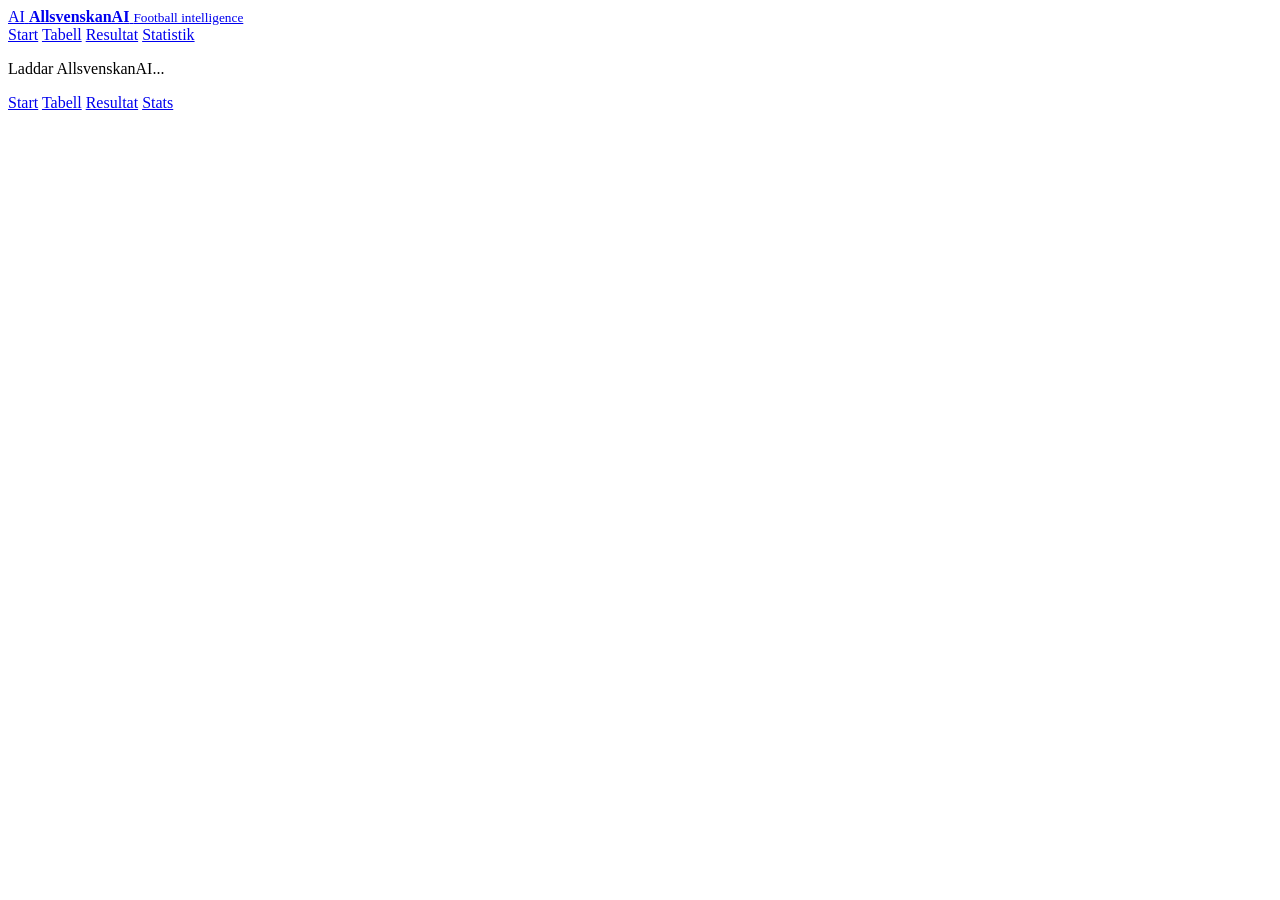
==== app.html @ 7a1b344e "Create app.html" ====
<!doctype html>
<html lang="sv">
<head>
  <meta charset="utf-8">
  <meta name="viewport" content="width=device-width, initial-scale=1">
  <title>AllsvenskanAI Next</title>
  <meta name="description" content="Ny modulär grund för AllsvenskanAI.">
  <link rel="preconnect" href="https://fonts.googleapis.com">
  <link rel="preconnect" href="https://fonts.gstatic.com" crossorigin>
  <link href="https://fonts.googleapis.com/css2?family=Barlow+Condensed:wght@600;700;800;900&family=Manrope:wght@400;600;700;800&display=swap" rel="stylesheet">
  <link rel="stylesheet" href="/assets/styles/base.css">
  <link rel="stylesheet" href="/assets/styles/layout.css">
  <link rel="stylesheet" href="/assets/styles/components.css">
  <link rel="stylesheet" href="/assets/styles/pages.css">
  <link rel="stylesheet" href="/assets/styles/lineup-export.css">
</head>
<body>
  <div class="app-shell">
    <header class="site-header">
      <a class="brand" href="/app.html" data-link>
        <span class="brand-mark">AI</span>
        <span>
          <strong>AllsvenskanAI</strong>
          <small>Football intelligence</small>
        </span>
      </a>

      <nav class="desktop-nav" aria-label="Huvudnavigation">
        <a href="/app.html#/" data-link>Start</a>
        <a href="/app.html#/tabell" data-link>Tabell</a>
        <a href="/app.html#/resultat" data-link>Resultat</a>
        <a href="/app.html#/statistik" data-link>Statistik</a>
      </nav>

      <div id="league-switcher" class="league-switcher" aria-label="Välj liga"></div>
    </header>

    <main id="app" class="app-main" tabindex="-1">
      <section class="page-state">
        <div class="loader-ring"></div>
        <p>Laddar AllsvenskanAI...</p>
      </section>
    </main>

    <nav class="mobile-nav" aria-label="Mobilnavigation">
      <a href="/app.html#/" data-link>Start</a>
      <a href="/app.html#/tabell" data-link>Tabell</a>
      <a href="/app.html#/resultat" data-link>Resultat</a>
      <a href="/app.html#/statistik" data-link>Stats</a>
    </nav>
  </div>

  <script type="module" src="/src/main.js"></script>
</body>
</html>
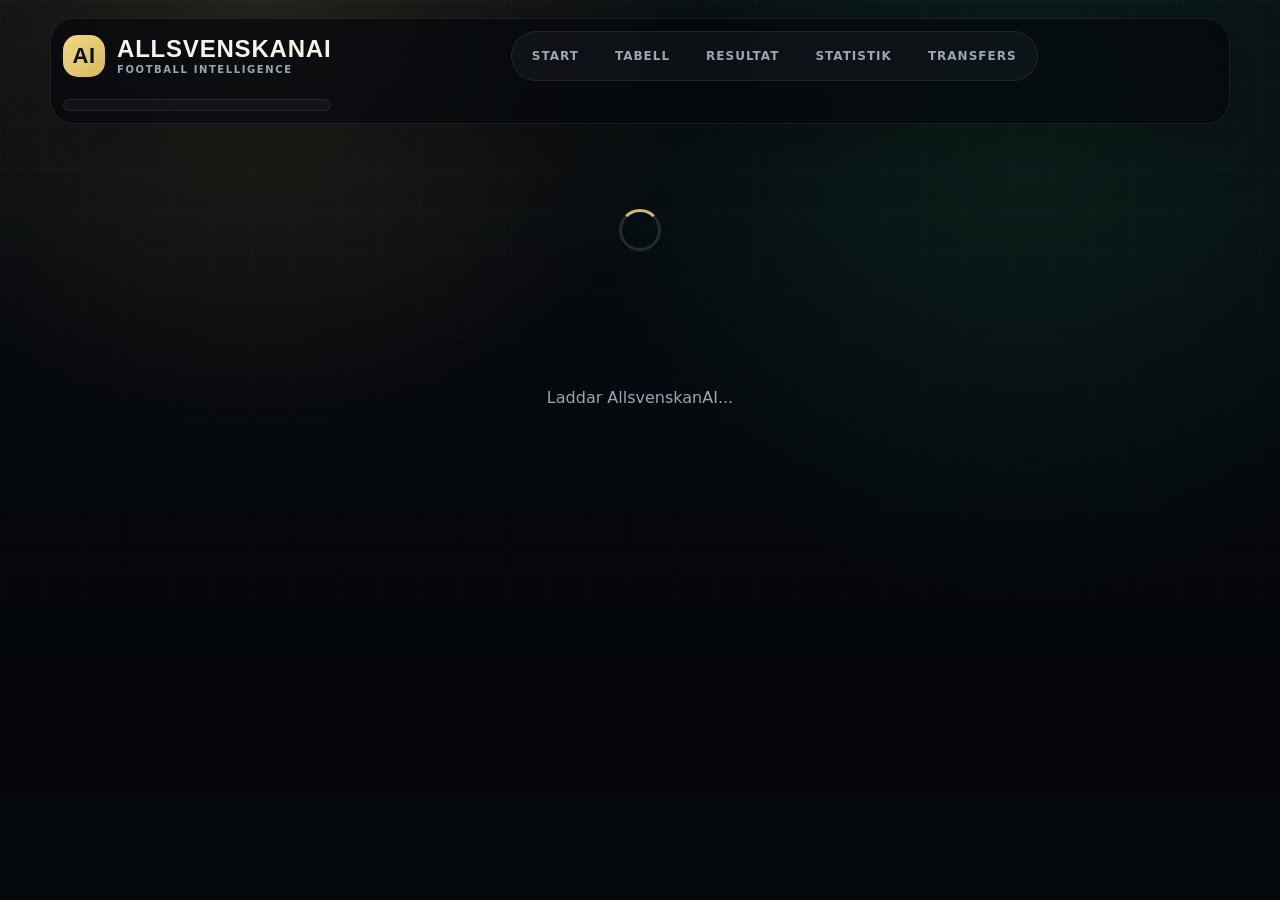
==== commit bc79e957: "Update app.html" ====
--- a/app.html
+++ b/app.html
@@ -30,8 +30,10 @@
         <a href="/app.html#/tabell" data-link>Tabell</a>
         <a href="/app.html#/resultat" data-link>Resultat</a>
         <a href="/app.html#/statistik" data-link>Statistik</a>
+        <a href="/app.html#/transfers" data-link>Transfers</a>
       </nav>
 
+      <div id="global-search-slot"></div>
       <div id="league-switcher" class="league-switcher" aria-label="Välj liga"></div>
     </header>
 
@@ -47,6 +49,7 @@
       <a href="/app.html#/tabell" data-link>Tabell</a>
       <a href="/app.html#/resultat" data-link>Resultat</a>
       <a href="/app.html#/statistik" data-link>Stats</a>
+      <a href="/app.html#/transfers" data-link>Transfers</a>
     </nav>
   </div>
 
--- a/assets/styles/base.css
+++ b/assets/styles/base.css
@@ -0,0 +1,58 @@
+:root{
+  --bg:#05080d;
+  --bg-soft:#09111b;
+  --panel:#0b121d;
+  --panel-2:#0f1825;
+  --card:linear-gradient(180deg,rgba(15,24,37,.96),rgba(8,13,21,.98));
+  --text:#f7f3e8;
+  --muted:#9aa5b5;
+  --muted-2:#687385;
+  --gold:#d8b85d;
+  --gold-2:#f1d982;
+  --green:#1f8f54;
+  --red:#ef5f5f;
+  --line:rgba(255,255,255,.08);
+  --line-strong:rgba(255,255,255,.14);
+  --shadow:0 24px 80px rgba(0,0,0,.38);
+  --radius:24px;
+}
+
+*{box-sizing:border-box}
+html{min-height:100%;background:var(--bg);color:var(--text)}
+body{
+  margin:0;
+  min-height:100%;
+  font-family:"Manrope",system-ui,sans-serif;
+  color:var(--text);
+  background:
+    radial-gradient(circle at 20% 0%,rgba(216,184,93,.15),transparent 28rem),
+    radial-gradient(circle at 80% 16%,rgba(31,143,84,.16),transparent 30rem),
+    linear-gradient(180deg,#070b11,#05080d 44%,#030509);
+}
+
+body::before{
+  content:"";
+  position:fixed;
+  inset:0;
+  pointer-events:none;
+  background-image:linear-gradient(rgba(255,255,255,.025) 1px,transparent 1px),linear-gradient(90deg,rgba(255,255,255,.02) 1px,transparent 1px);
+  background-size:42px 42px;
+  mask-image:linear-gradient(180deg,rgba(0,0,0,.9),rgba(0,0,0,.2));
+}
+
+a{color:inherit;text-decoration:none}
+button,input,select,textarea{font:inherit}
+button{cursor:pointer}
+img{display:block;max-width:100%}
+
+.sr-only{
+  position:absolute;
+  width:1px;
+  height:1px;
+  padding:0;
+  margin:-1px;
+  overflow:hidden;
+  clip:rect(0,0,0,0);
+  white-space:nowrap;
+  border:0;
+}
--- a/assets/styles/layout.css
+++ b/assets/styles/layout.css
@@ -0,0 +1,193 @@
+.app-shell{
+  width:min(1180px,calc(100% - 28px));
+  margin:0 auto;
+  padding:18px 0 92px;
+}
+
+.site-header{
+  position:sticky;
+  top:12px;
+  z-index:40;
+  display:grid;
+  grid-template-columns:auto 1fr auto;
+  align-items:center;
+  gap:18px;
+  padding:12px;
+  border:1px solid var(--line);
+  border-radius:24px;
+  background:rgba(5,8,13,.74);
+  backdrop-filter:blur(18px);
+  box-shadow:0 18px 60px rgba(0,0,0,.28);
+}
+
+.brand{
+  display:flex;
+  align-items:center;
+  gap:12px;
+  min-width:0;
+}
+
+.brand-mark{
+  display:grid;
+  place-items:center;
+  width:42px;
+  height:42px;
+  border-radius:15px;
+  color:#08100b;
+  background:linear-gradient(135deg,var(--gold-2),var(--gold));
+  font-family:"Barlow Condensed",sans-serif;
+  font-size:22px;
+  font-weight:900;
+  letter-spacing:.5px;
+}
+
+.brand strong{
+  display:block;
+  font-family:"Barlow Condensed",sans-serif;
+  font-size:24px;
+  line-height:1;
+  letter-spacing:.8px;
+  text-transform:uppercase;
+}
+
+.brand small{
+  display:block;
+  margin-top:3px;
+  color:var(--muted);
+  font-size:10px;
+  font-weight:800;
+  letter-spacing:1.6px;
+  text-transform:uppercase;
+}
+
+.desktop-nav{
+  justify-self:center;
+  display:flex;
+  gap:6px;
+  padding:5px;
+  border:1px solid var(--line);
+  border-radius:999px;
+  background:rgba(255,255,255,.035);
+}
+
+.desktop-nav a,
+.mobile-nav a{
+  display:inline-flex;
+  align-items:center;
+  justify-content:center;
+  min-height:38px;
+  padding:0 15px;
+  border-radius:999px;
+  color:var(--muted);
+  font-size:12px;
+  font-weight:900;
+  letter-spacing:1px;
+  text-transform:uppercase;
+  transition:background .18s ease,color .18s ease,transform .18s ease;
+}
+
+.desktop-nav a:hover,
+.desktop-nav a.active,
+.mobile-nav a.active{
+  color:var(--text);
+  background:rgba(216,184,93,.14);
+}
+
+.app-main{
+  min-height:64vh;
+  padding:32px 0 0;
+}
+
+.page{
+  display:grid;
+  gap:22px;
+}
+
+.page-hero{
+  position:relative;
+  overflow:hidden;
+  border:1px solid var(--line);
+  border-radius:32px;
+  padding:34px;
+  background:
+    radial-gradient(circle at 74% 18%,rgba(216,184,93,.18),transparent 22rem),
+    radial-gradient(circle at 18% 90%,rgba(31,143,84,.2),transparent 22rem),
+    linear-gradient(135deg,rgba(16,24,36,.96),rgba(6,10,16,.98));
+  box-shadow:var(--shadow);
+}
+
+.page-hero::after{
+  content:"";
+  position:absolute;
+  inset:auto -10% -45% 30%;
+  height:220px;
+  border-radius:999px;
+  background:rgba(216,184,93,.08);
+  filter:blur(30px);
+}
+
+.kicker{
+  color:var(--gold);
+  font-size:11px;
+  font-weight:900;
+  letter-spacing:2px;
+  text-transform:uppercase;
+}
+
+.page-title{
+  margin:8px 0 8px;
+  max-width:820px;
+  font-family:"Barlow Condensed",sans-serif;
+  font-size:clamp(42px,8vw,86px);
+  line-height:.88;
+  letter-spacing:1px;
+  text-transform:uppercase;
+}
+
+.page-lead{
+  max-width:680px;
+  margin:0;
+  color:var(--muted);
+  font-size:15px;
+  line-height:1.7;
+}
+
+.grid-2{
+  display:grid;
+  grid-template-columns:1.15fr .85fr;
+  gap:18px;
+}
+
+.grid-3{
+  display:grid;
+  grid-template-columns:repeat(3,1fr);
+  gap:14px;
+}
+
+.mobile-nav{
+  position:fixed;
+  left:50%;
+  bottom:12px;
+  z-index:60;
+  display:none;
+  width:min(560px,calc(100% - 24px));
+  transform:translateX(-50%);
+  padding:8px;
+  border:1px solid var(--line);
+  border-radius:22px;
+  background:rgba(5,8,13,.86);
+  backdrop-filter:blur(18px);
+  box-shadow:0 18px 60px rgba(0,0,0,.4);
+}
+
+.mobile-nav a{flex:1;padding:0 8px}
+
+@media(max-width:900px){
+  .site-header{grid-template-columns:1fr auto}
+  .desktop-nav{display:none}
+  .league-switcher{grid-column:1/-1;justify-self:stretch}
+  .app-main{padding-top:22px}
+  .page-hero{padding:26px}
+  .grid-2,.grid-3{grid-template-columns:1fr}
+  .mobile-nav{display:flex}
+}
--- a/assets/styles/components.css
+++ b/assets/styles/components.css
@@ -0,0 +1,199 @@
+.league-switcher{
+  display:flex;
+  gap:6px;
+  padding:5px;
+  border:1px solid var(--line);
+  border-radius:999px;
+  background:rgba(255,255,255,.035);
+}
+
+.league-switcher button{
+  flex:1;
+  min-height:38px;
+  padding:0 14px;
+  border:0;
+  border-radius:999px;
+  color:var(--muted);
+  background:transparent;
+  font-size:11px;
+  font-weight:900;
+  letter-spacing:1px;
+  text-transform:uppercase;
+}
+
+.league-switcher button.active{
+  color:#07100c;
+  background:linear-gradient(135deg,var(--gold-2),var(--gold));
+}
+
+.card{
+  overflow:hidden;
+  border:1px solid var(--line);
+  border-radius:var(--radius);
+  background:var(--card);
+  box-shadow:0 16px 44px rgba(0,0,0,.22);
+}
+
+.card-pad{padding:22px}
+.card-title{
+  display:flex;
+  align-items:flex-end;
+  justify-content:space-between;
+  gap:14px;
+  margin:0 0 16px;
+}
+
+.card-title h2,
+.card-title h3{
+  margin:0;
+  font-family:"Barlow Condensed",sans-serif;
+  font-size:30px;
+  line-height:1;
+  letter-spacing:.8px;
+  text-transform:uppercase;
+}
+
+.card-title small{
+  color:var(--muted);
+  font-size:12px;
+  font-weight:800;
+}
+
+.metric-card{
+  padding:18px;
+  border:1px solid var(--line);
+  border-radius:22px;
+  background:linear-gradient(180deg,rgba(255,255,255,.055),rgba(255,255,255,.025));
+}
+
+.metric-card span{
+  display:block;
+  color:var(--muted);
+  font-size:11px;
+  font-weight:900;
+  letter-spacing:1.3px;
+  text-transform:uppercase;
+}
+
+.metric-card strong{
+  display:block;
+  margin-top:8px;
+  font-family:"Barlow Condensed",sans-serif;
+  font-size:36px;
+  line-height:.9;
+  color:var(--gold-2);
+}
+
+.data-table{
+  width:100%;
+  border-collapse:collapse;
+}
+
+.data-table th,
+.data-table td{
+  padding:13px 14px;
+  border-bottom:1px solid var(--line);
+  text-align:left;
+  white-space:nowrap;
+}
+
+.data-table th{
+  color:var(--muted);
+  background:rgba(255,255,255,.035);
+  font-size:10px;
+  font-weight:900;
+  letter-spacing:1.4px;
+  text-transform:uppercase;
+}
+
+.data-table td{
+  color:var(--text);
+  font-size:13px;
+  font-weight:700;
+}
+
+.data-table tr:last-child td{border-bottom:0}
+.table-wrap{overflow:auto}
+
+.team-cell{
+  display:flex;
+  align-items:center;
+  gap:10px;
+  min-width:180px;
+}
+
+.team-logo{
+  width:28px;
+  height:28px;
+  object-fit:contain;
+  border-radius:50%;
+}
+
+.form-dots{
+  display:flex;
+  gap:5px;
+}
+
+.form-dot{
+  width:12px;
+  height:12px;
+  border-radius:999px;
+  background:var(--muted-2);
+  box-shadow:0 0 0 1px rgba(255,255,255,.08);
+}
+
+.form-dot.win{background:#2ecc71}
+.form-dot.draw{background:#e4bd54}
+.form-dot.loss{background:#e75d5d}
+
+.pill-row{display:flex;gap:8px;flex-wrap:wrap}
+.pill{
+  display:inline-flex;
+  align-items:center;
+  min-height:30px;
+  padding:0 11px;
+  border:1px solid var(--line);
+  border-radius:999px;
+  color:var(--muted);
+  background:rgba(255,255,255,.035);
+  font-size:11px;
+  font-weight:900;
+  letter-spacing:.7px;
+  text-transform:uppercase;
+}
+
+.page-state{
+  display:grid;
+  place-items:center;
+  min-height:320px;
+  gap:14px;
+  color:var(--muted);
+  text-align:center;
+}
+
+.loader-ring{
+  width:42px;
+  height:42px;
+  border:3px solid rgba(255,255,255,.12);
+  border-top-color:var(--gold);
+  border-radius:50%;
+  animation:spin .8s linear infinite;
+}
+
+.error-box,
+.empty-box{
+  padding:22px;
+  border:1px solid var(--line);
+  border-radius:22px;
+  background:rgba(255,255,255,.04);
+  color:var(--muted);
+}
+
+.error-box strong,
+.empty-box strong{
+  display:block;
+  margin-bottom:6px;
+  color:var(--text);
+}
+
+@keyframes spin{to{transform:rotate(360deg)}}
--- a/assets/styles/pages.css
+++ b/assets/styles/pages.css
@@ -0,0 +1,154 @@
+.home-layout{
+  display:grid;
+  grid-template-columns:1.15fr .85fr;
+  gap:18px;
+}
+
+.hero-actions{
+  display:flex;
+  gap:10px;
+  flex-wrap:wrap;
+  margin-top:24px;
+}
+
+.cta{
+  display:inline-flex;
+  align-items:center;
+  justify-content:center;
+  min-height:46px;
+  padding:0 18px;
+  border:1px solid var(--line-strong);
+  border-radius:999px;
+  color:var(--text);
+  background:rgba(255,255,255,.05);
+  font-size:12px;
+  font-weight:900;
+  letter-spacing:1px;
+  text-transform:uppercase;
+}
+
+.cta.primary{
+  color:#07100c;
+  border-color:transparent;
+  background:linear-gradient(135deg,var(--gold-2),var(--gold));
+}
+
+.match-list{
+  display:grid;
+  gap:10px;
+}
+
+.match-card-next{
+  display:grid;
+  grid-template-columns:1fr auto 1fr;
+  gap:12px;
+  align-items:center;
+  padding:16px;
+  border:1px solid var(--line);
+  border-radius:20px;
+  background:rgba(255,255,255,.035);
+}
+
+.match-team-name{
+  font-weight:900;
+  line-height:1.2;
+}
+
+.match-team-name.away{text-align:right}
+
+.match-score{
+  min-width:70px;
+  color:var(--gold-2);
+  font-family:"Barlow Condensed",sans-serif;
+  font-size:28px;
+  font-weight:900;
+  text-align:center;
+}
+
+.match-meta{
+  grid-column:1/-1;
+  color:var(--muted);
+  font-size:11px;
+  font-weight:800;
+  text-transform:uppercase;
+  letter-spacing:.9px;
+}
+
+.stat-tabs{
+  display:flex;
+  gap:8px;
+  flex-wrap:wrap;
+  margin-bottom:16px;
+}
+
+.stat-tabs button{
+  min-height:38px;
+  padding:0 13px;
+  border:1px solid var(--line);
+  border-radius:999px;
+  color:var(--muted);
+  background:rgba(255,255,255,.035);
+  font-size:11px;
+  font-weight:900;
+  letter-spacing:.8px;
+  text-transform:uppercase;
+}
+
+.stat-tabs button.active{
+  color:#07100c;
+  border-color:transparent;
+  background:linear-gradient(135deg,var(--gold-2),var(--gold));
+}
+
+.leaderboard-grid{
+  display:grid;
+  grid-template-columns:repeat(auto-fit,minmax(280px,1fr));
+  gap:14px;
+}
+
+.leaderboard-row{
+  display:grid;
+  grid-template-columns:32px 1fr auto;
+  gap:12px;
+  align-items:center;
+  padding:13px;
+  border-bottom:1px solid var(--line);
+}
+
+.leaderboard-row:last-child{border-bottom:0}
+
+.rank{
+  display:grid;
+  place-items:center;
+  width:30px;
+  height:30px;
+  border-radius:50%;
+  color:#07100c;
+  background:var(--gold);
+  font-weight:900;
+}
+
+.leader-name{
+  font-weight:900;
+}
+
+.leader-meta{
+  margin-top:3px;
+  color:var(--muted);
+  font-size:11px;
+  font-weight:800;
+}
+
+.leader-value{
+  color:var(--gold-2);
+  font-family:"Barlow Condensed",sans-serif;
+  font-size:28px;
+  font-weight:900;
+}
+
+@media(max-width:900px){
+  .home-layout{grid-template-columns:1fr}
+  .match-card-next{grid-template-columns:1fr}
+  .match-team-name.away{text-align:left}
+  .match-score{text-align:left}
+}
--- a/assets/styles/lineup-export.css
+++ b/assets/styles/lineup-export.css
@@ -0,0 +1 @@
+/* Fas 1 placeholder. Lineup builder flyttas in i egen modul i Fas 2. */
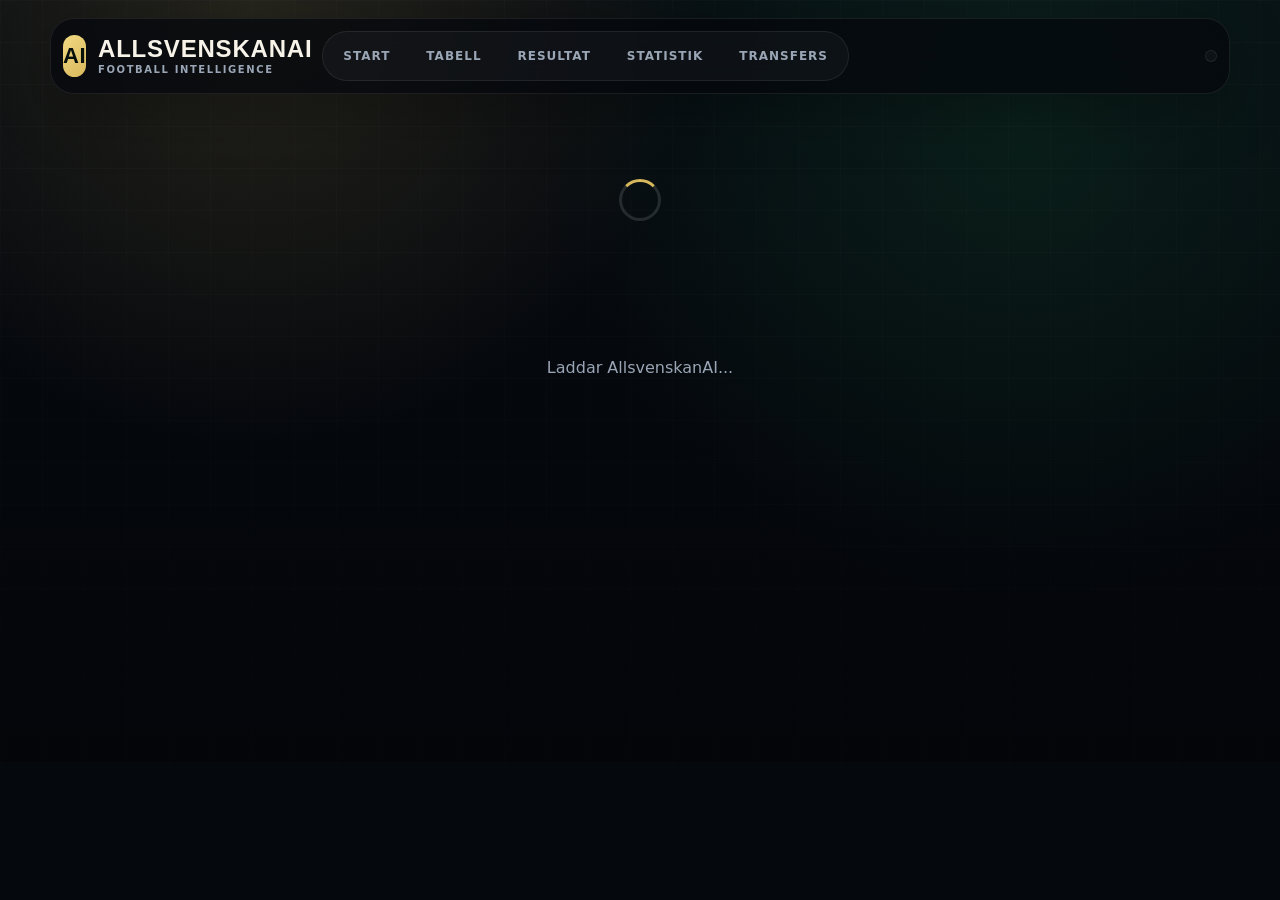
==== commit a6e420e8: "Update app.html" ====
--- a/app.html
+++ b/app.html
@@ -17,7 +17,7 @@
 <body>
   <div class="app-shell">
     <header class="site-header">
-      <a class="brand" href="/app.html" data-link>
+      <a class="brand" href="/" data-link>
         <span class="brand-mark">AI</span>
         <span>
           <strong>AllsvenskanAI</strong>
@@ -26,11 +26,11 @@
       </a>
 
       <nav class="desktop-nav" aria-label="Huvudnavigation">
-        <a href="/app.html#/" data-link>Start</a>
-        <a href="/app.html#/tabell" data-link>Tabell</a>
-        <a href="/app.html#/resultat" data-link>Resultat</a>
-        <a href="/app.html#/statistik" data-link>Statistik</a>
-        <a href="/app.html#/transfers" data-link>Transfers</a>
+        <a href="/" data-link>Start</a>
+        <a href="/tabell" data-link>Tabell</a>
+        <a href="/resultat" data-link>Resultat</a>
+        <a href="/statistik" data-link>Statistik</a>
+        <a href="/transfers" data-link>Transfers</a>
       </nav>
 
       <div id="global-search-slot"></div>
@@ -45,11 +45,11 @@
     </main>
 
     <nav class="mobile-nav" aria-label="Mobilnavigation">
-      <a href="/app.html#/" data-link>Start</a>
-      <a href="/app.html#/tabell" data-link>Tabell</a>
-      <a href="/app.html#/resultat" data-link>Resultat</a>
-      <a href="/app.html#/statistik" data-link>Stats</a>
-      <a href="/app.html#/transfers" data-link>Transfers</a>
+      <a href="/" data-link>Start</a>
+      <a href="/tabell" data-link>Tabell</a>
+      <a href="/resultat" data-link>Resultat</a>
+      <a href="/statistik" data-link>Stats</a>
+      <a href="/transfers" data-link>Transfers</a>
     </nav>
   </div>
 
--- a/assets/styles/layout.css
+++ b/assets/styles/layout.css
@@ -9,7 +9,7 @@
   top:12px;
   z-index:40;
   display:grid;
-  grid-template-columns:auto 1fr auto;
+  grid-template-columns:auto 1fr minmax(220px,320px) auto;
   align-items:center;
   gap:18px;
   padding:12px;
@@ -185,6 +185,7 @@
 @media(max-width:900px){
   .site-header{grid-template-columns:1fr auto}
   .desktop-nav{display:none}
+  #global-search-slot,
   .league-switcher{grid-column:1/-1;justify-self:stretch}
   .app-main{padding-top:22px}
   .page-hero{padding:26px}
--- a/assets/styles/components.css
+++ b/assets/styles/components.css
@@ -197,3 +197,84 @@
 }
 
 @keyframes spin{to{transform:rotate(360deg)}}
+
+.admin-field{
+  display:grid;
+  gap:8px;
+  margin-bottom:14px;
+}
+
+.admin-field span{
+  color:var(--muted);
+  font-size:11px;
+  font-weight:900;
+  letter-spacing:1.2px;
+  text-transform:uppercase;
+}
+
+.admin-field input,
+.search-box input{
+  width:100%;
+  min-height:46px;
+  padding:0 14px;
+  border:1px solid var(--line);
+  border-radius:15px;
+  color:var(--text);
+  background:rgba(255,255,255,.045);
+  outline:none;
+}
+
+.admin-field input:focus,
+.search-box input:focus{
+  border-color:rgba(216,184,93,.45);
+}
+
+.admin-actions{
+  display:flex;
+  gap:10px;
+  flex-wrap:wrap;
+}
+
+.admin-log{
+  min-height:280px;
+  max-height:520px;
+  overflow:auto;
+  margin:0;
+  padding:16px;
+  border:1px solid var(--line);
+  border-radius:18px;
+  color:#dfe7f2;
+  background:rgba(0,0,0,.25);
+  white-space:pre-wrap;
+}
+
+.search-shell{
+  position:relative;
+  min-width:min(330px,100%);
+}
+
+.search-results{
+  position:absolute;
+  top:calc(100% + 8px);
+  right:0;
+  z-index:80;
+  width:min(420px,calc(100vw - 28px));
+  max-height:420px;
+  overflow:auto;
+  border:1px solid var(--line);
+  border-radius:18px;
+  background:rgba(8,13,21,.98);
+  box-shadow:var(--shadow);
+}
+
+.search-result{
+  display:flex;
+  justify-content:space-between;
+  gap:12px;
+  padding:13px 14px;
+  border-bottom:1px solid var(--line);
+}
+
+.search-result:last-child{border-bottom:0}
+.search-result strong{display:block}
+.search-result span{color:var(--muted);font-size:12px;font-weight:800}
